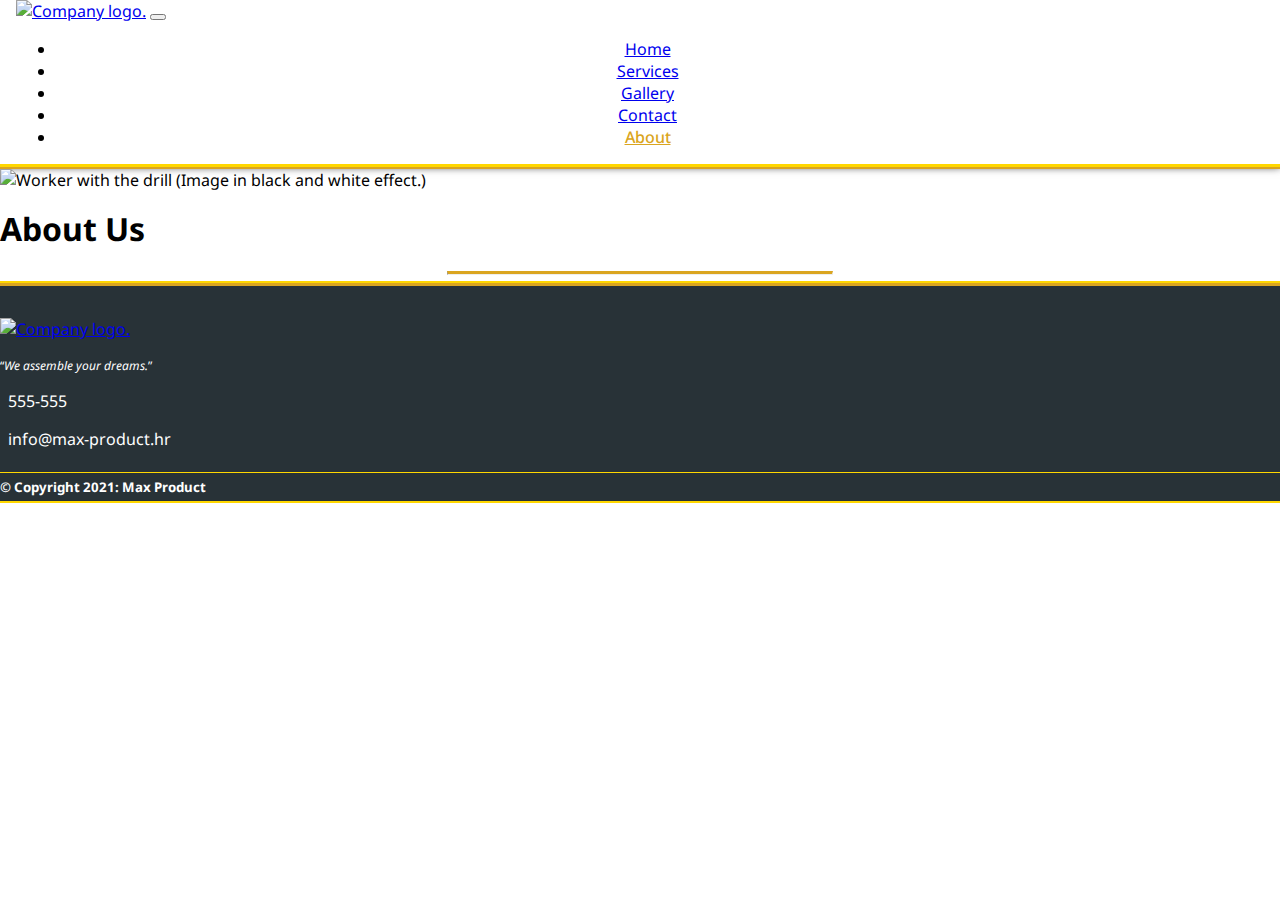
==== about.html @ dc659430 "Added bottom margin to gallery page, upgraded services page, finished contact page, changed hero ima" ====
<!DOCTYPE html>
<html lang="en">
<head>
    <meta charset="UTF-8">
    <meta name="viewport" content="width=device-width, initial-scale=1.0">
    <!--Bootstrap CSS-->
    <link rel="stylesheet" href="https://cdn.jsdelivr.net/npm/bootstrap@4.6.0/dist/css/bootstrap.min.css" integrity="sha384-B0vP5xmATw1+K9KRQjQERJvTumQW0nPEzvF6L/Z6nronJ3oUOFUFpCjEUQouq2+l" crossorigin="anonymous">
    <!--Local CSS-->
    <link rel="stylesheet" href="assets/css/style.css">
    <!--Font Awesome-->
      <link rel="stylesheet" href="https://use.fontawesome.com/releases/v5.6.3/css/all.css" integrity="sha384-UHRtZLI+pbxtHCWp1t77Bi1L4ZtiqrqD80Kn4Z8NTSRyMA2Fd33n5dQ8lWUE00s/" crossorigin="anonymous"/>
    <!--Bootstrap Bundle-->
    <script src="https://code.jquery.com/jquery-3.5.1.slim.min.js" integrity="sha384-DfXdz2htPH0lsSSs5nCTpuj/zy4C+OGpamoFVy38MVBnE+IbbVYUew+OrCXaRkfj" crossorigin="anonymous"></script>
    <script src="https://cdn.jsdelivr.net/npm/bootstrap@4.6.0/dist/js/bootstrap.bundle.min.js" integrity="sha384-Piv4xVNRyMGpqkS2by6br4gNJ7DXjqk09RmUpJ8jgGtD7zP9yug3goQfGII0yAns" crossorigin="anonymous"></script>
    <!--Title Icon-->
      <link rel="shortcut icon" href="assets/images/icon/max icon.png" type="image/x-icon">
    <title>Max Product</title>
</head>
<body>

    <header>
        <!--Navbar-->
        <nav class="navbar navbar-expand-lg navbar-light bg-light">
            <div class="container-fluid">
                <a class="navbar-brand" href="index.html"><img src="assets/images/logo/max-product logo.png" alt="Company logo."></a>
                <button class="navbar-toggler" type="button" data-toggle="collapse" data-target="#responsivenavbar">
                    <span class="navbar-toggler-icon"></span>
                </button>
                <div class="collapse navbar-collapse" id="responsivenavbar">
                    <ul class="navbar-nav ml-auto">
                        <li class="nav-item">
                            <a class="nav-link" href="index.html">Home</a>
                        </li>
                        <li class="nav-item">
                            <a class="nav-link" href="services.html">Services</a>
                        </li>
                        <li class="nav-item">
                            <a class="nav-link" href="gallery.html">Gallery</a>
                        </li>
                        <li class="nav-item">
                            <a class="nav-link" href="contact.html">Contact</a>
                        </li>  <li class="nav-item">
                            <a class="nav-link active" href="about.html">About</a>
                        </li>
                    </ul>
                </div>
            </div>
        </nav>
    </header>
    <body>
        <div class="container-fluid px-0">
    <div class="row px-0">
        <div class="col-md-6">
            <img src="assets/images/about/about.jpg" alt="Worker with the drill (Image in black and white effect.)" class="w-100">
        </div>
        <div class="col-md-6 text-center">
            <h1>About Us</h1>
            <p></p>
            <hr>
        </div>
    </div>
</div>
</body>
    <!--Footer-->
    <footer>
        <div class="container-fluid text-center row">
            <div class="col-md-4 motto">
                <a id="footer-logo" href="index.html"><img src="assets/images/footer-logo/footer-logo.png" alt="Company logo."></a>
                <p><q><em>We assemble your dreams.</em></q></p>
            </div>
            <div class="col-md-4">
                <p class="contact"><i class="fas fa-phone"></i>&nbsp 555-555</p>
                <p class="contact"><i class="fas fa-envelope"></i>&nbsp info@max-product.hr</p>
            </div>
            <div id="facebook" class="col-md-4">
                <a href=""><i class="fab fa-facebook"></i></a>
            </div>
            <div class="col-12">
                <h5 class="text-center" id="socket">&copy Copyright 2021: Max Product</h5>
            </div>

        </div>
    </footer>

</body>
</html>
---- assets/css/style.css ----
/* Font-family for the web-page */
@import url('https://fonts.googleapis.com/css2?family=Noto+Sans:wght@400;700&display=swap');

html,body {
    margin: 0px;
    padding: 0px;
    font-family: 'Noto Sans', sans-serif;
}
header {
    margin-bottom: 2px;
}

hr {
    border-top: 3px solid #DAA520;
    width: 30%;
}


/*Navbar*/
.navbar-brand img {
     height: 70px;
}

.navbar {
    padding: 0 1rem;
    border-bottom: 3px solid #FFD700;
    outline: 2px solid 	#DAA520;
    box-shadow: 0 0 8px 0 rgba(0,0,0,.8);
    
}

.navbar-nav li {
    padding-right: 25px;
}

.navbar .navbar-nav .nav-link:focus, 
.navbar .navbar-nav .nav-link:hover {
    color: #DAA520;
    font-weight: 500;
}

.navbar .navbar-nav .nav-item .active {
    color: #DAA520;
    font-weight: 500;
}

.navbar-collapse {
    text-align: center;
  }

  /*Footer*/

  footer {
      background-color: rgb(40, 50, 55) ;
      padding-top: 2rem;
      color: #FFFFFF;
      border-top: 3px solid #DAA520;
      outline: 2px solid #FFD700;
      
  }
  
  #footer-logo img {
      height: 90px;
      padding-bottom: .3rem;
  }

  #facebook i {
      font-size: 70px;
      color: #C0C0C0;
      padding-bottom: 1.5rem;
  }

  #socket {
    border-top: 1px solid #FFD700;
    padding: .3rem 0;
  }

.motto p {
    font-size: 12px;
}

  #facebook i:focus, 
  #facebook i:hover {
    color: 	#DAA520;
    font-weight: 500;
}
/*Home Page -------------------------------------------------------------------------------------------------------------------------*/
  
/*Hero Section*/
.hero {
    background-image: url("../images/heroimage_2.jpg");
    height: 90vh;
    background-attachment: fixed;
    background-position: center;
    background-size: cover;
    box-shadow: 0 0 10px 0 rgba(0,0,0,1);
    margin-bottom: 2rem;
    background-color: rgba(0, 0, 0, 0.3);
}

.herocover {
    max-width: 100%;
}

.hero div h1 {
    color: 	#DAA520;
}

.hero div h4 {
    color: #FFFFFF;
    padding-bottom: 1rem;
}

/*Our Projects Section*/



/*-------------------------------------------------------------------------------------------------------------------------------------*/

/*Services page------------------------------------------------------------------------------------------------------------------------*/

.bordergold {
    border-bottom: 3px solid #DAA520;
}
/*Removes border accordian, found the solution here:  https://kriesi.at/support/topic/remove-border-from-accordion-element/ */

.noborder{
    border-color:transparent !important;
}



/*-------------------------------------------------------------------------------------------------------------------------------------*/

/*Gallery page---------------------------------------------------------------------------------------------------------------------------*/
 .resizeimg {
    width: 70%;
    height: auto;
    margin-left: auto;
    margin-right: auto;
}

.bedroom-margin {
    margin-bottom: 3rem;
}

.margintop {
    margin-top: 40px;
}

/*-------------------------------------------------------------------------------------------------------------------------------------*/

/*Contact page-------------------------------------------------------------------------------------------------------------------------*/

form {
    
    border: 1px solid #D3D3D3;
    display: inline-block;
    margin: 1.25rem auto;
    margin-bottom: 2rem;
    width: 70%;
    margin: 1.25rem auto;
    margin-bottom: 100px;
    padding: 1rem 1rem; 
    
    
}

form img {
    width: 4%;
    height: auto;
}

.screwleft {
    float: left;
}
.screwright {
    float: right;
}









/*-------------------------------------------------------------------------------------------------------------------------------------*/

/*About page---------------------------------------------------------------------------------------------------------------------------*/

.text-center h1 {
    margin-top: 1rem;

}

/*-------------------------------------------------------------------------------------------------------------------------------------*/
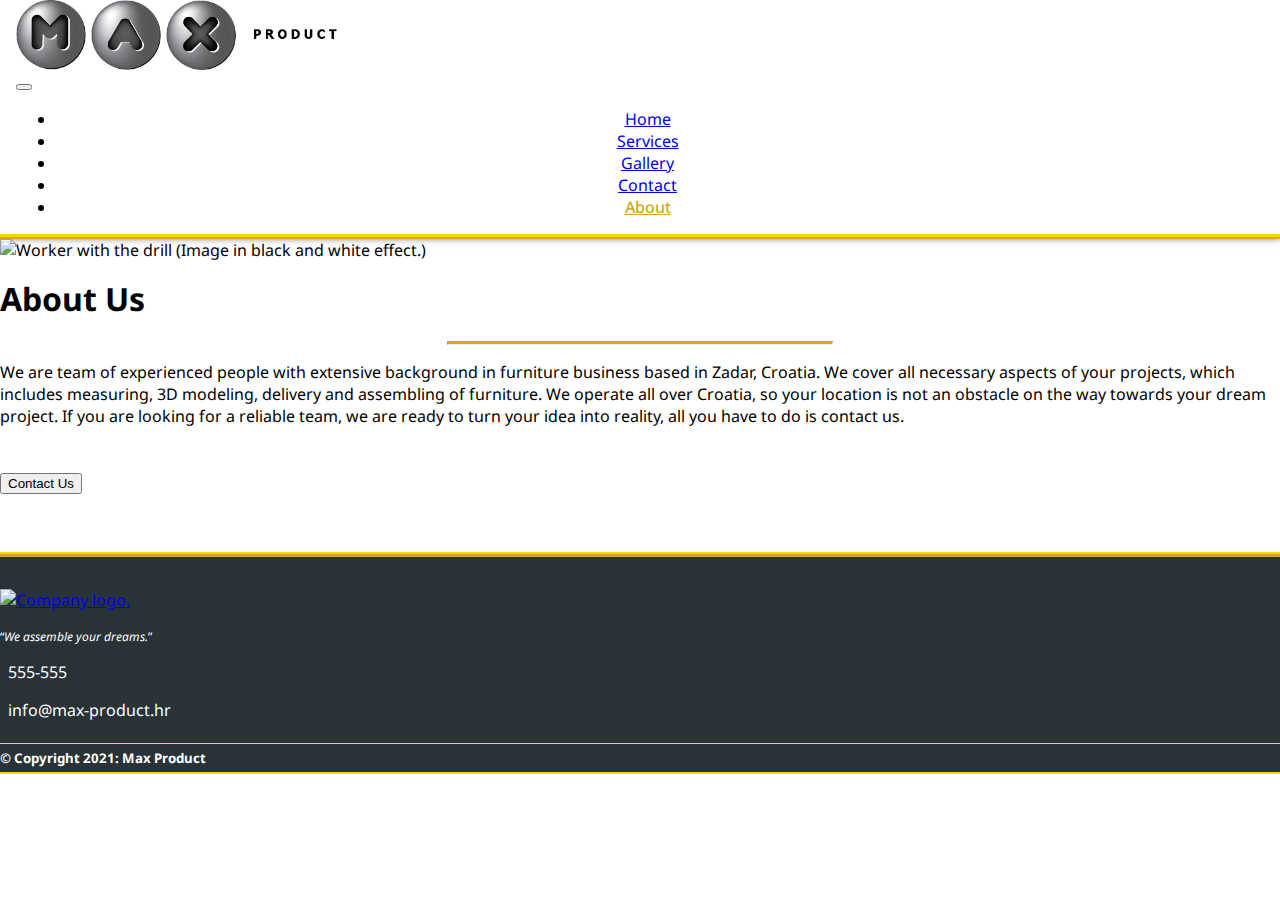
==== commit eab3e894: "Added media querries and corrected code errors after testing it in w3 validator and jigsaw." ====
--- a/about.html
+++ b/about.html
@@ -13,16 +13,15 @@
     <script src="https://code.jquery.com/jquery-3.5.1.slim.min.js" integrity="sha384-DfXdz2htPH0lsSSs5nCTpuj/zy4C+OGpamoFVy38MVBnE+IbbVYUew+OrCXaRkfj" crossorigin="anonymous"></script>
     <script src="https://cdn.jsdelivr.net/npm/bootstrap@4.6.0/dist/js/bootstrap.bundle.min.js" integrity="sha384-Piv4xVNRyMGpqkS2by6br4gNJ7DXjqk09RmUpJ8jgGtD7zP9yug3goQfGII0yAns" crossorigin="anonymous"></script>
     <!--Title Icon-->
-      <link rel="shortcut icon" href="assets/images/icon/max icon.png" type="image/x-icon">
+      <link rel="shortcut icon" href="assets/images/icon/max_icon.png" type="image/x-icon">
     <title>Max Product</title>
 </head>
 <body>
-
     <header>
         <!--Navbar-->
         <nav class="navbar navbar-expand-lg navbar-light bg-light">
             <div class="container-fluid">
-                <a class="navbar-brand" href="index.html"><img src="assets/images/logo/max-product logo.png" alt="Company logo."></a>
+                <a class="navbar-brand" href="index.html"><img src="assets/images/logo/max-product_logo.png" id="logo-normal" alt="Company logo."> <img src="assets/images/logo/max-product-phone.png" id="logo-phone" alt="Company logo phone version."></a>
                 <button class="navbar-toggler" type="button" data-toggle="collapse" data-target="#responsivenavbar">
                     <span class="navbar-toggler-icon"></span>
                 </button>
@@ -47,36 +46,37 @@
             </div>
         </nav>
     </header>
-    <body>
-        <div class="container-fluid px-0">
-    <div class="row px-0">
-        <div class="col-md-6">
-            <img src="assets/images/about/about.jpg" alt="Worker with the drill (Image in black and white effect.)" class="w-100">
+    
+    <!--About us-->
+    <div class="row mx-auto">
+        <div class="col-md-6 paddingimg">
+            <img src="assets/images/about/about.jpg" alt="Worker with the drill (Image in black and white effect.)" class="w-100 h-100">
         </div>
         <div class="col-md-6 text-center">
             <h1>About Us</h1>
-            <p></p>
             <hr>
+            <p>We are team of experienced people with extensive background in furniture business based in Zadar, Croatia. We cover all necessary aspects of your projects, which includes measuring, 3D modeling, delivery and assembling of furniture. We operate all over Croatia, so your location is not an obstacle on the way towards your dream project. If you are looking for a reliable team, we are ready to turn your idea into reality, all you have to do is contact us.
+            </p>
+            <button type="button" class="btn btn-outline-warning btn-lg" onclick="location.href='contact.html'">Contact Us</button>
         </div>
     </div>
-</div>
-</body>
+
     <!--Footer-->
-    <footer>
-        <div class="container-fluid text-center row">
+    <footer class="aboutfooter">
+        <div class="container-fluid text-center row mx-auto">
             <div class="col-md-4 motto">
                 <a id="footer-logo" href="index.html"><img src="assets/images/footer-logo/footer-logo.png" alt="Company logo."></a>
                 <p><q><em>We assemble your dreams.</em></q></p>
             </div>
-            <div class="col-md-4">
-                <p class="contact"><i class="fas fa-phone"></i>&nbsp 555-555</p>
-                <p class="contact"><i class="fas fa-envelope"></i>&nbsp info@max-product.hr</p>
+            <div class="col-md-4 contacticon">
+                <p class="contact"><i class="fas fa-phone"></i>&nbsp; 555-555</p>
+                <p class="contact"><i class="fas fa-envelope"></i>&nbsp; info@max-product.hr</p>
             </div>
             <div id="facebook" class="col-md-4">
                 <a href=""><i class="fab fa-facebook"></i></a>
             </div>
             <div class="col-12">
-                <h5 class="text-center" id="socket">&copy Copyright 2021: Max Product</h5>
+                <h5 class="text-center" id="socket">&copy; Copyright 2021: Max Product</h5>
             </div>
 
         </div>
--- a/assets/css/style.css
+++ b/assets/css/style.css
@@ -1,24 +1,39 @@
 /* Font-family for the web-page */
 @import url('https://fonts.googleapis.com/css2?family=Noto+Sans:wght@400;700&display=swap');
 
-html,body {
+html, body {
     margin: 0px;
     padding: 0px;
     font-family: 'Noto Sans', sans-serif;
+    width: 100%;
+    height: 100%;
 }
 header {
     margin-bottom: 2px;
 }
 
+/*Frequently used*/
 hr {
     border-top: 3px solid #DAA520;
     width: 30%;
 }
 
+/*For setting padding in columns*/
+.paddingimg {
+    padding-left: 0px;
+    padding-right: 0px;
+}
+
 
 /*Navbar*/
-.navbar-brand img {
-     height: 70px;
+
+.navbar-brand #logo-normal {
+    height: 70px;
+    display:block;
+}
+
+.navbar-brand #logo-phone {
+    display: none;
 }
 
 .navbar {
@@ -64,26 +79,32 @@
       padding-bottom: .3rem;
   }
 
+  .motto p {
+    font-size: 12px;
+}
+
+  .contacticon p i {
+
+    color: #DAA520;
+  }
+
   #facebook i {
       font-size: 70px;
       color: #C0C0C0;
       padding-bottom: 1.5rem;
   }
 
-  #socket {
-    border-top: 1px solid #FFD700;
-    padding: .3rem 0;
-  }
-
-.motto p {
-    font-size: 12px;
-}
-
   #facebook i:focus, 
   #facebook i:hover {
     color: 	#DAA520;
     font-weight: 500;
-}
+  }
+
+  #socket {
+    border-top: 1px solid #FFD700;
+    padding: .3rem 0;
+  }
+
 /*Home Page -------------------------------------------------------------------------------------------------------------------------*/
   
 /*Hero Section*/
@@ -98,10 +119,6 @@
     background-color: rgba(0, 0, 0, 0.3);
 }
 
-.herocover {
-    max-width: 100%;
-}
-
 .hero div h1 {
     color: 	#DAA520;
 }
@@ -110,29 +127,29 @@
     color: #FFFFFF;
     padding-bottom: 1rem;
 }
-
-/*Our Projects Section*/
-
-
-
-/*-------------------------------------------------------------------------------------------------------------------------------------*/
-
 /*Services page------------------------------------------------------------------------------------------------------------------------*/
 
-.bordergold {
-    border-bottom: 3px solid #DAA520;
-}
+.bordertopgold {
+    border-top: 3px solid #DAA520;
+}
+
 /*Removes border accordian, found the solution here:  https://kriesi.at/support/topic/remove-border-from-accordion-element/ */
 
 .noborder{
-    border-color:transparent !important;
-}
-
-
-
-/*-------------------------------------------------------------------------------------------------------------------------------------*/
-
-/*Gallery page---------------------------------------------------------------------------------------------------------------------------*/
+    border-color: transparent !important;
+}
+
+.servicesfooter {
+    margin-top: 5px;
+}
+
+.marginbutton p button {
+    margin-top: 30px;
+}
+
+/*-------------------------------------------------------------------------------------------------------------------------------------*/
+
+/*Gallery page------------------------------------------------------------------------------------------------------------------------*/
  .resizeimg {
     width: 70%;
     height: auto;
@@ -145,7 +162,7 @@
 }
 
 .margintop {
-    margin-top: 40px;
+    margin-top: 30px;
 }
 
 /*-------------------------------------------------------------------------------------------------------------------------------------*/
@@ -160,14 +177,12 @@
     margin-bottom: 2rem;
     width: 70%;
     margin: 1.25rem auto;
-    margin-bottom: 100px;
-    padding: 1rem 1rem; 
-    
-    
+    margin-bottom: 200px;
+    padding: 1rem 1rem;    
 }
 
 form img {
-    width: 4%;
+    width: 3%;
     height: auto;
 }
 
@@ -178,21 +193,75 @@
     float: right;
 }
 
-
-
-
-
-
-
-
-
 /*-------------------------------------------------------------------------------------------------------------------------------------*/
 
 /*About page---------------------------------------------------------------------------------------------------------------------------*/
 
 .text-center h1 {
     margin-top: 1rem;
-
-}
-
-/*-------------------------------------------------------------------------------------------------------------------------------------*/+}
+
+.text-center button {
+    margin-top: 30px;
+    margin-bottom: 60px;
+}
+/*-------------------------------------------------------------------------------------------------------------------------------------*/
+
+/*Media Queries*/
+
+@media (max-width: 480px) {
+
+.navbar-brand #logo-normal {
+        display:none;
+    }
+    
+.navbar-brand #logo-phone {
+        height: 70px;
+        display: block;
+    }
+ 
+.resizeimg {
+        width: 97%;
+        height: auto;
+        margin-left: auto;
+        margin-right: auto;
+    } 
+
+form img {
+        width: 12%;
+        height: auto;
+    }
+
+
+
+}
+
+@media (min-width: 480px) and  (max-width: 767px) {
+
+    .resizeimg {
+        width: 95%;
+        height: auto;
+        margin-left: auto;
+        margin-right: auto;
+    } 
+
+    form img {
+        width: 6%;
+        height: auto;
+    }
+}
+
+@media (min-width: 768px) and (max-width: 979px) {
+    .resizeimg {
+        width: 95%;
+        height: auto;
+        margin-left: auto;
+        margin-right: auto;
+    } 
+
+    form img {
+        width: 5%;
+        height: auto;
+    }
+    
+}
